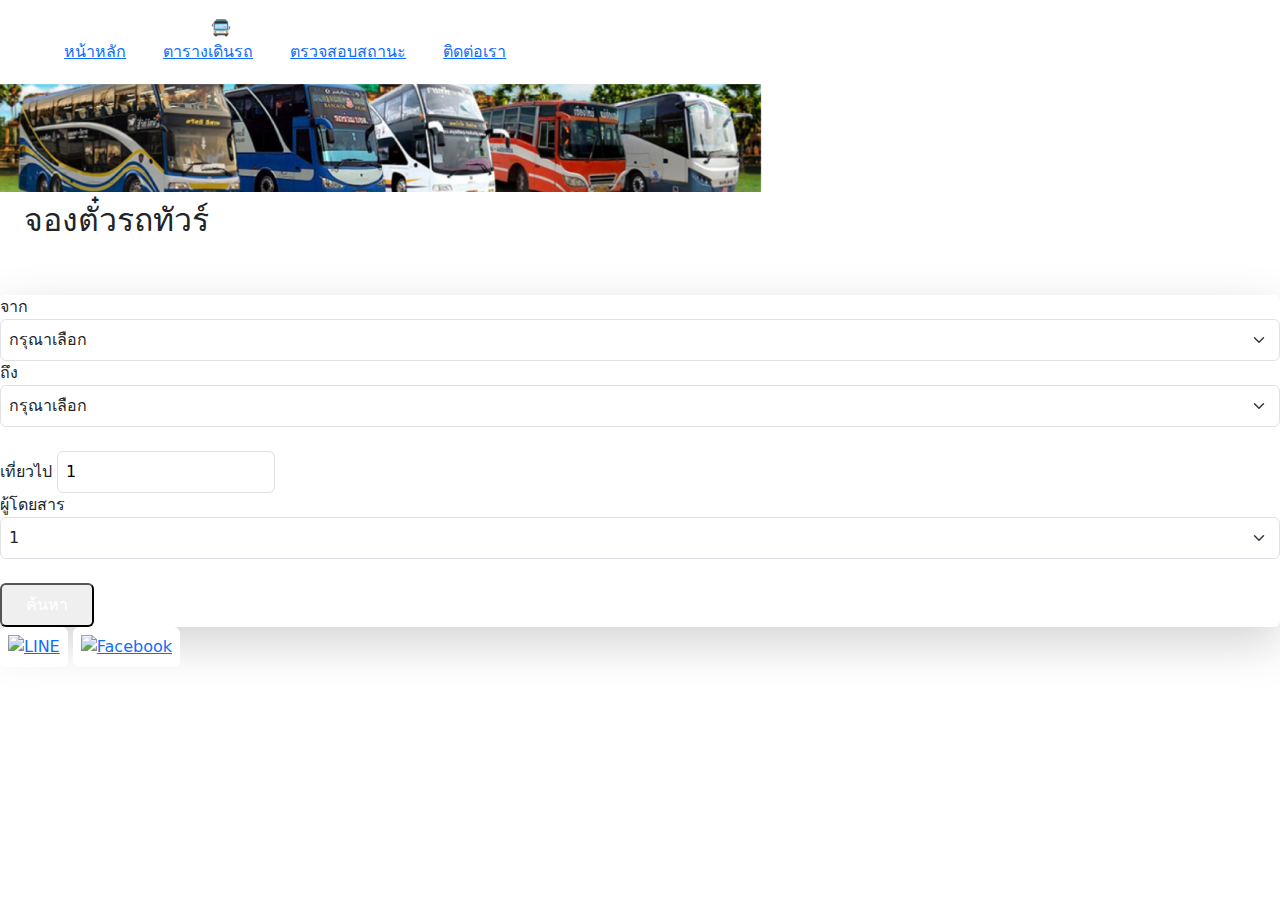
==== index.html @ d93982f1 "project" ====
<!DOCTYPE html>
<html lang="th">
<head>
    <meta charset="UTF-8">
    <meta name="viewport" content="width=device-width, initial-scale=1.0">
    <title>จองตั๋วรถทัวร์</title>
    <script src="https://cdn.tailwindcss.com"></script>
    <link href="https://cdn.jsdelivr.net/npm/bootstrap@5.3.0/dist/css/bootstrap.min.css" rel="stylesheet">
    <link rel="stylesheet" href="styles.css">
</head>
<body class="bg-gray-100">
    <!-- Navbar -->
    <nav class="bg-yellow-600 text-white py-3 px-5 flex justify-between items-center">
        <div class="text-xl font-bold flex items-center">
            <span class="ml-2">All ticket in thaitour &#x1F68D;</span>
        </div>
        <div>
            <a href="index.html" class="px-3">หน้าหลัก</a>
            <a href="tablecar.html" class="px-3">ตารางเดินรถ</a>
            <a href="status.html" class="px-3">ตรวจสอบสถานะ</a>
            <a href="contact.html" class="px-3">ติดต่อเรา</a>
        </div>
    </nav>
    
    <!-- Header Image -->
    <div class="relative">
        <img src="images/Bus.png" alt="Bus" class="w-full h-64 object-cover pt-1">
        <h2 class="absolute top-1/2 left-1/2 transform -translate-x-1/2 -translate-y-1/2 text-[#FA7047] text-3xl bg-white px-4 py-2 rounded">จองตั๋วรถทัวร์</h2>
        
    </div>
    
    <!-- Search Section -->
    <div class="bg-white p-6 max-w-4xl mx-auto mt-5 shadow-lg rounded">
        <div class="grid grid-cols-2 gap-4">
            <div>
                <label class="block font-medium">จาก</label>
                <select id="from" class="form-select w-full p-2 border rounded">
                    <option value="">กรุณาเลือก</option>
                    <option value="กรุงเทพ (สายใต้)">กรุงเทพ (สายใต้)</option>
                    <option value="ชลบุรี">ชลบุรี</option>
                    <option value="สุราษฎร์ธานี">สุราษฎร์ธานี</option>
                </select>
            </div>
            <div> 
                <label class="block font-medium">ถึง</label>
                <select id="to" class="form-select w-full p-2 border rounded">
                    <option value="">กรุณาเลือก</option>
                    <option value="กรุงเทพ (สายใต้)">กรุงเทพ (สายใต้)</option>
                    <option value="ชลบุรี">ชลบุรี</option>
                    <option value="สุราษฎร์ธานี">สุราษฎร์ธานี</option>
                </select>
            </div>
        </div>
        <div class="grid grid-cols-2 gap-4 mt-4">
            <div>
                <label class="block font-medium">เที่ยวไป</label>
                <input type="number" id="passengers" class="w-full p-2 border rounded" min="1" value="1">
            </div>
            <div>
                <label class="block font-medium">ผู้โดยสาร</label>
                <select class="form-select w-full p-2 border rounded">
                    <option>1</option>
                    <option>2</option>
                    <option>3</option>
                </select>
            </div>
        </div>
        <button onclick="searchTrips()" class="bg-blue-500 text-white px-4 py-2 rounded mt-4 w-full">ค้นหา</button>
    </div>

    <!-- Social Media Icons -->
    <div class="flex justify-center space-x-6 mt-6">
        <a href="#"><img src="https://img.icons8.com/color/48/000000/line-me.png" alt="LINE" class="w-16 h-16 bg-white p-2 rounded"></a>
        <a href="#"><img src="https://img.icons8.com/color/48/000000/facebook.png" alt="Facebook" class="w-16 h-16 bg-white p-2 rounded"></a>
    </div>

    <script>
        function searchTrips() {
          window.location.href = 'find.html';
        }
      </script>
    
    <script src="https://cdn.jsdelivr.net/npm/bootstrap@5.3.0/dist/js/bootstrap.bundle.min.js"></script>
    <footer class="bg-yellow-600 py-3 px-5 fixed bottom-0 left-0 w-full h-16"></footer>
</body>
</html>
---- styles.css ----
.jongtk{
    position: absolute;
    top: 50%;
    left: 50%;
    transform: translate(-50%, -50%);
    color: white;
    font-size: 1.875rem; /* เท่ากับ text-3xl */
    background-color: #ffffff; /* เท่ากับ bg-red-500 */
    padding: 0.5rem 1rem; /* เท่ากับ px-4 py-2 */
}
.d1{
    background: white;
    padding: 10px;
    margin: 50px;
}
.co{
        border: 0;
        height: 2px;
        background-color:orange; /* สีที่คุณต้องการ */
}
.ta{
    width: 100%;
    background: rgb(218, 218, 218);
    padding: 20px;
}
.logobus {
    display: flex;
    align-items: center; /* จัดให้อยู่กึ่งกลางแนวตั้ง */
    gap: 10px; /* เพิ่มระยะห่างระหว่างรูปและข้อความ */
    padding: 1rem;
    background-color: white;
    border: 1px solid #d1d5db;
    border-radius: 0.25rem;
    cursor: pointer;
}

.imgc {
    width: auto;
    height: 40px;
    margin: 0; /* ลบ margin-top ที่อาจทำให้ภาพไม่อยู่ตรงกลาง */
}

.font-bold {
    margin: 0; /* ป้องกัน margin ที่อาจทำให้ข้อความไม่ตรง */
}
.center-box {
    width: 50%;
    max-width: 400px; /* จำกัดความกว้างสูงสุด */
    background-color: white;
    padding: 20px;
    box-shadow: 0px 4px 6px rgba(0, 0, 0, 0.1);
    
    /* จัดให้อยู่ตรงกลาง */
    position: absolute;
    top: 50%;
    left: 50%;
    transform: translate(-50%, -50%);
    text-align: center;
}

.ce {
    display: flex;
    align-items: center;
    justify-content: space-between; /* จัดให้ label และ input ห่างกัน */
    width: 100%;
    margin-bottom: 10px; /* เพิ่มระยะห่างแต่ละแถว */
}

.ce p {
    width: 120px; /* กำหนดความกว้างของข้อความให้เท่ากัน */
    text-align: left;
}

.ce input {
    flex-grow: 1; /* ทำให้ input ขยายตัวเท่ากัน */
    max-width: 200px;
}
.container {
    font-family: Arial, sans-serif;
    text-align: center;
    max-width: 400px;
    margin: 50px auto;
    padding: 20px;
}
h2 {
    margin-bottom: 5px;
}
p {
    color: gray;
    margin-bottom: 20px;
}
.contact-item {
    display: flex;
    align-items: center;
    padding: 10px;
    border-bottom: 1px solid #ddd;
}
.contact-item img {
    width: 24px;
    height: 24px;
    margin-right: 10px;
}
.contact-item a {
    text-decoration: none;
    color: black;
    font-size: 16px;
}
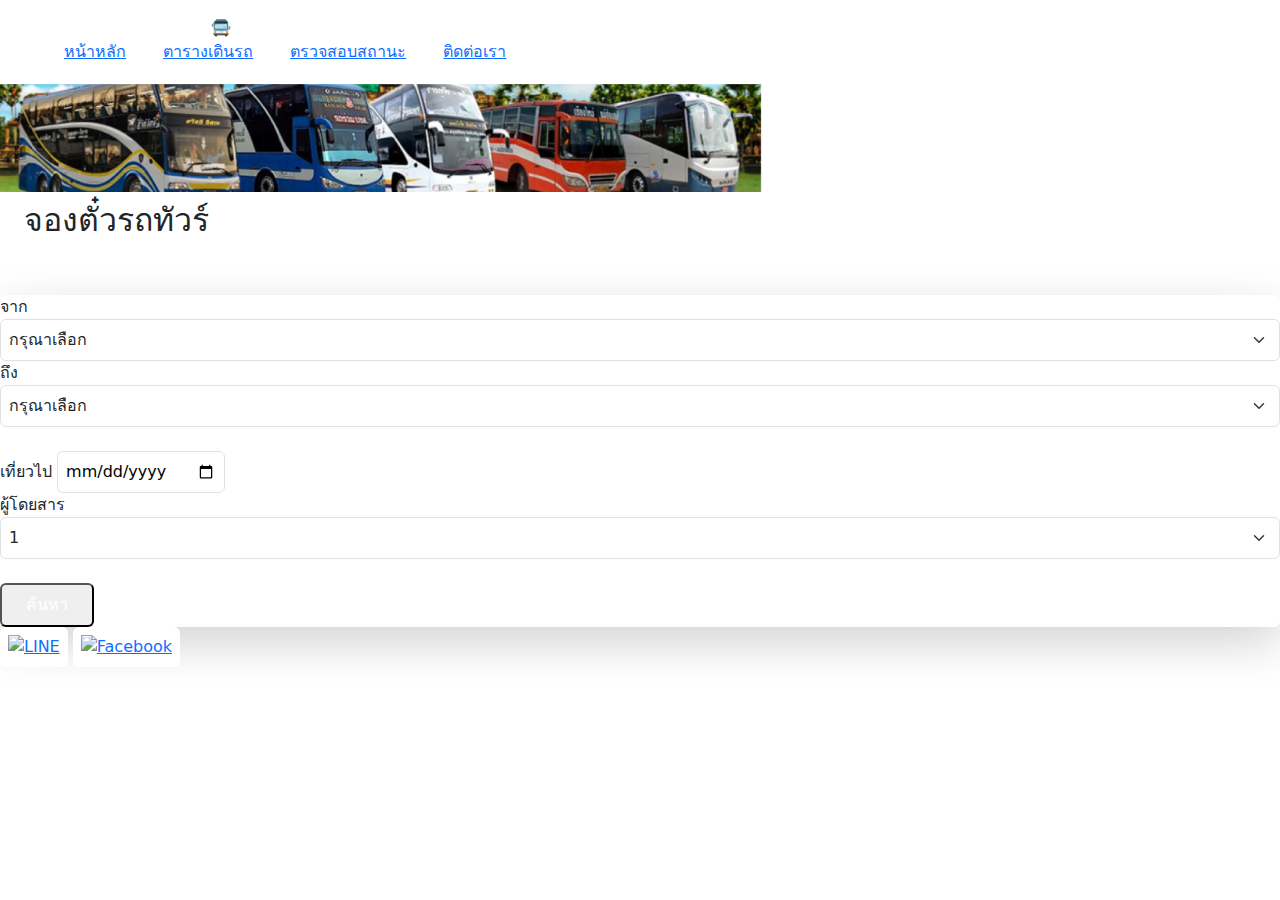
==== commit ae4bffe9: "edit" ====
--- a/index.html
+++ b/index.html
@@ -54,7 +54,7 @@
         <div class="grid grid-cols-2 gap-4 mt-4">
             <div>
                 <label class="block font-medium">เที่ยวไป</label>
-                <input type="number" id="passengers" class="w-full p-2 border rounded" min="1" value="1">
+                <input type="date" id="passengers" class="w-full p-2 border rounded" min="1" value="1">
             </div>
             <div>
                 <label class="block font-medium">ผู้โดยสาร</label>
